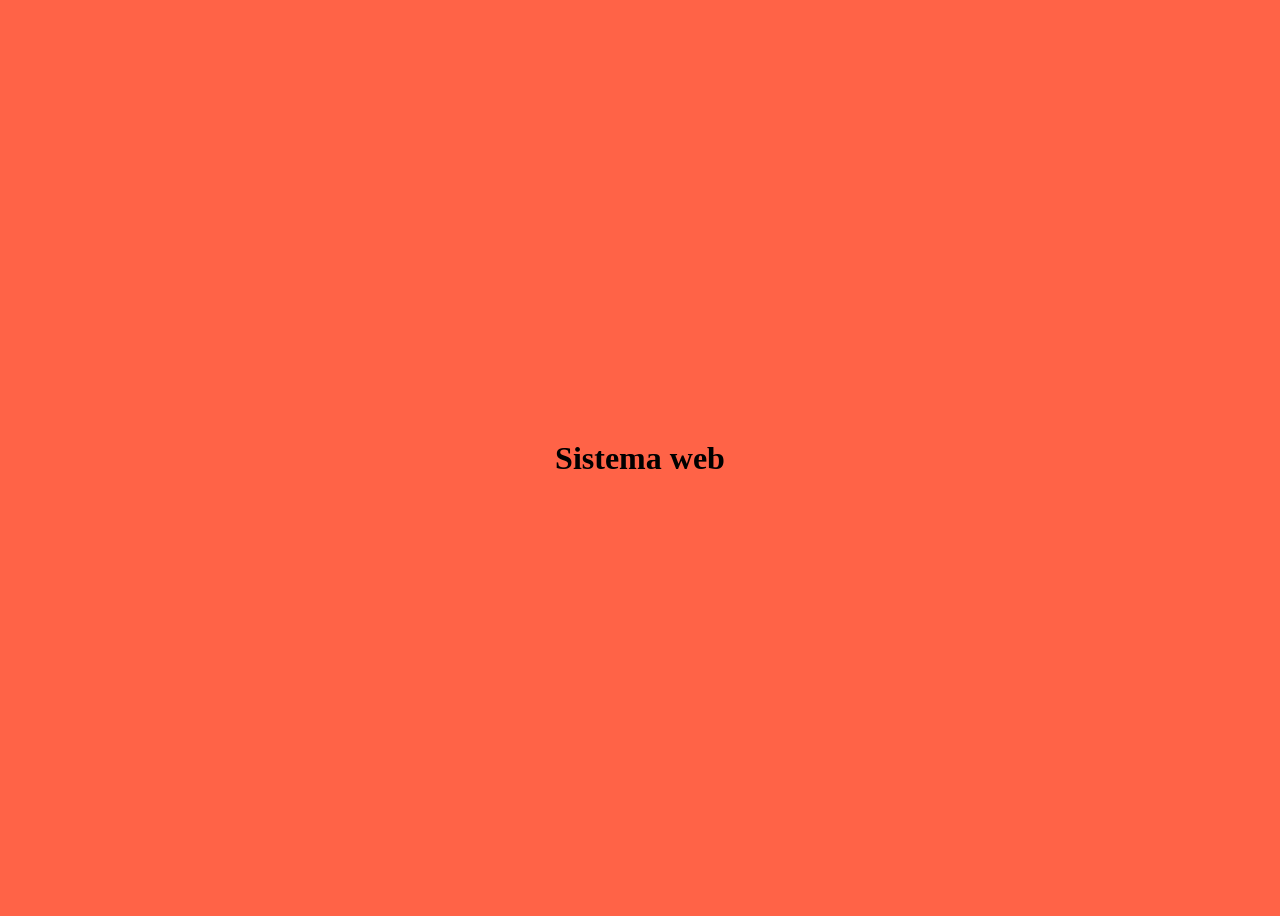
==== index.html @ a0348fb7 "Sistema WEN conluído" ====
<!DOCTYPE html>
<html lang="pt-br">
<head>
    <meta charset="UTF-8">
    <meta name="viewport" content="width=device-width, initial-scale=1.0">
    <title>Sistema web</title>
    <link rel="stylesheet" href="./css/style.css">
</head>
<body>
    <h1>Sistema web</h1>
</body>
</html>
---- css/style.css ----
body{
    display: flex;
    justify-content: center;
    align-items: center;
    background-color: tomato;
    height: 100vh;
}
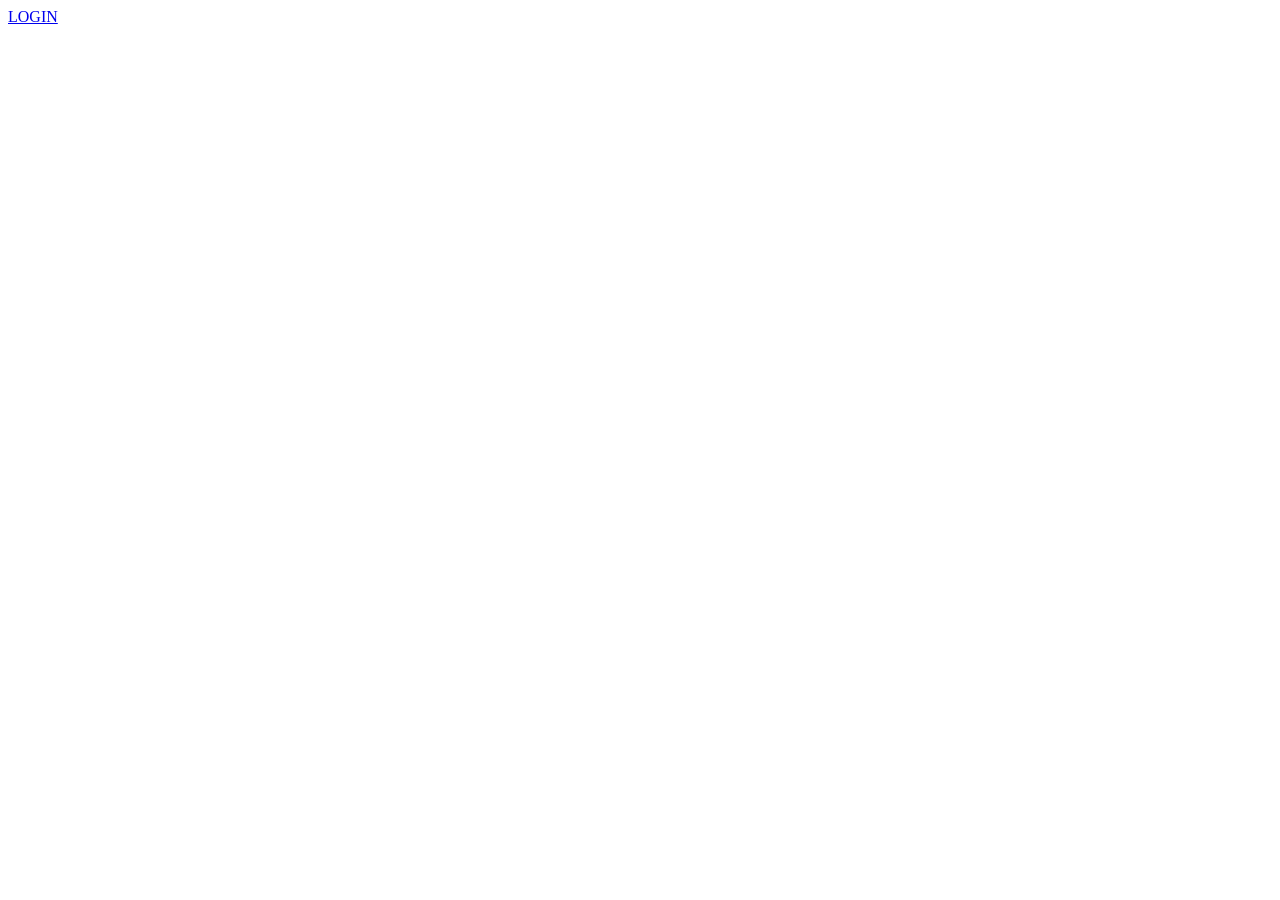
==== commit 6a9499d0: "Login criado" ====
--- a/index.html
+++ b/index.html
@@ -3,10 +3,9 @@
 <head>
     <meta charset="UTF-8">
     <meta name="viewport" content="width=device-width, initial-scale=1.0">
-    <title>Sistema web</title>
-    <link rel="stylesheet" href="./css/style.css">
+    <title>Login</title>
 </head>
 <body>
-    <h1>Sistema web</h1>
+    <a href="./pages/home.html">LOGIN</a>
 </body>
 </html>
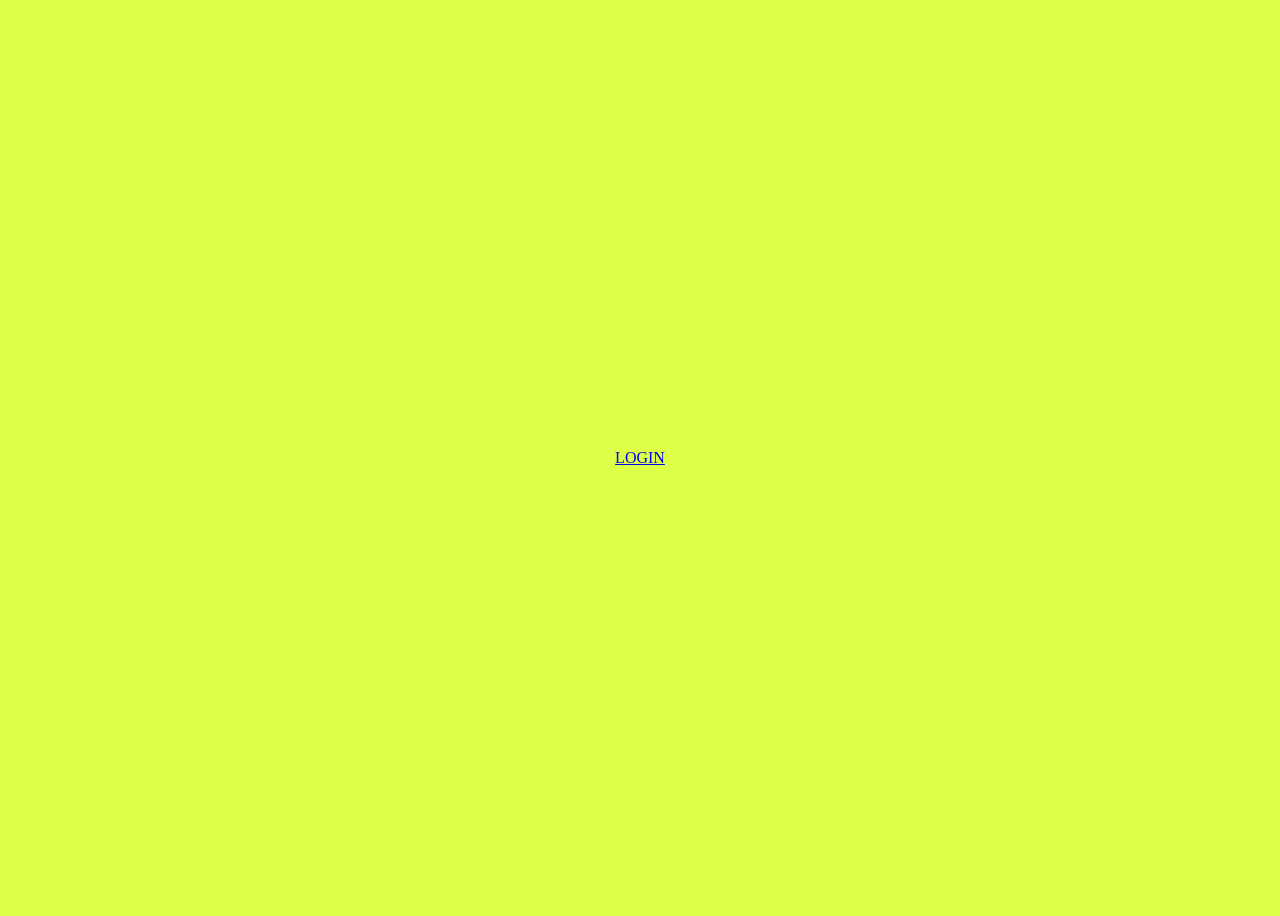
==== commit 72b12943: "Estilização do login concluída" ====
--- a/index.html
+++ b/index.html
@@ -3,6 +3,7 @@
 <head>
     <meta charset="UTF-8">
     <meta name="viewport" content="width=device-width, initial-scale=1.0">
+    <link rel="stylesheet" href="./css/login.css">
     <title>Login</title>
 </head>
 <body>
--- a/css/login.css
+++ b/css/login.css
@@ -0,0 +1,7 @@
+body{
+    display: flex;
+    justify-content: center;
+    align-items: center;
+    background-color: rgb(221, 255, 71);
+    height: 100vh;
+}
